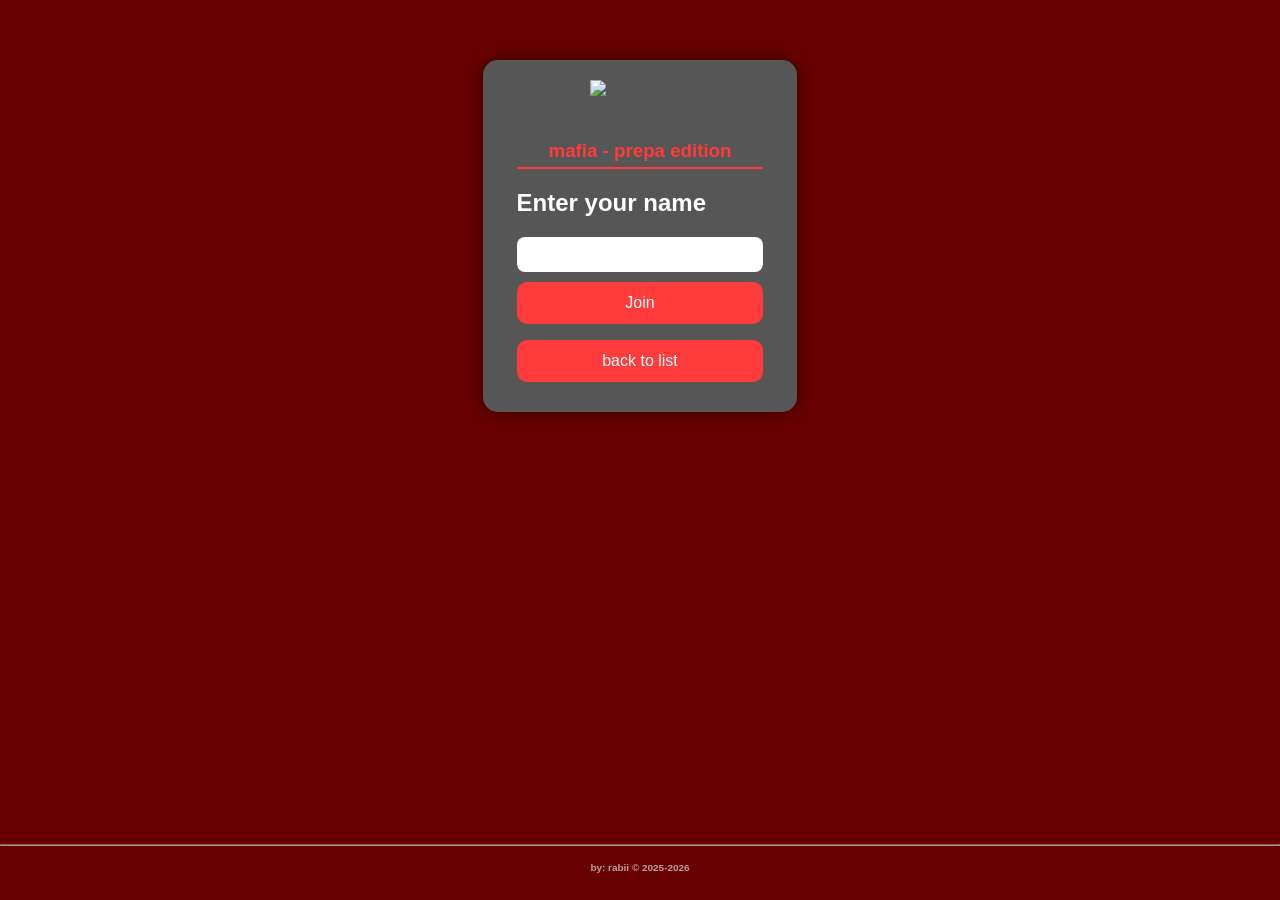
==== templates/index.html @ 3d564941 "Initial commit: Mafia Prepa Edition web app" ====
<!DOCTYPE html>
<html lang="en">

<head>
    <meta charset="UTF-8">
    <title>Mafia - Prepa Edition</title>
    <meta name="viewport" content="width=device-width, initial-scale=1.0">

    <style>
        * {
            box-sizing: border-box;
            font-family: Arial, sans-serif;
        }

        body {
            margin: 0;
            background: #680202;
            color: white;
            display: flex;
            flex-direction: column;
            min-height: 100vh;
        }

        #bady-div {
            max-width: 400px;
            margin: 60px auto 20px;
            padding: 20px;
            background: #575656;
            border-radius: 15px;
            box-shadow: 0 0 15px rgba(0, 0, 0, 0.5);
        }

        img.post-media {
            display: block;
            margin: 0 auto 20px;
            width: 100px;
        }

        fieldset {
            border: none;
        }

        h3 {
            text-align: center;
            color: #ff3b3b;
            margin-bottom: 15px;
            border-bottom: 2px solid #ff3b3b;
            padding-bottom: 5px;
        }

        h4 {
            margin: 10px 0 5px;
            font-size: 14px;
        }

        input {
            width: 100%;
            padding: 10px;
            margin-bottom: 10px;
            border-radius: 8px;
            border: none;
            outline: none;
        }

        button {
            width: 100%;
            padding: 12px;
            border: none;
            border-radius: 10px;
            background: #ff3b3b;
            color: white;
            font-size: 16px;
            cursor: pointer;
        }

        button:hover {
            background: #e22b2b;
        }

        .footer {
            text-align: center;
            margin-top: auto;
            font-size: 12px;
            opacity: 0.6;
            padding: 10px 0;
        }
    </style>
</head>

<body>

    <div id="bady-div">
            <img src="{{ url_for('static', filename='img/logo.png') }}" class="post-media">
            <fieldset>
                <h3>mafia - prepa edition</h3>
                <form method="POST">
                    <h2>Enter your name</h2>
                    <input name="name" required>
                    <button>Join</button>
                </form>
                <p></p>
                <form action="/wait"><button>back to list</button></form>
            </fieldset>
    </div>

    <div class="footer">
        <hr>
        <h5>by: rabii © 2025-2026</h5>
    </div>

</body>

</html>
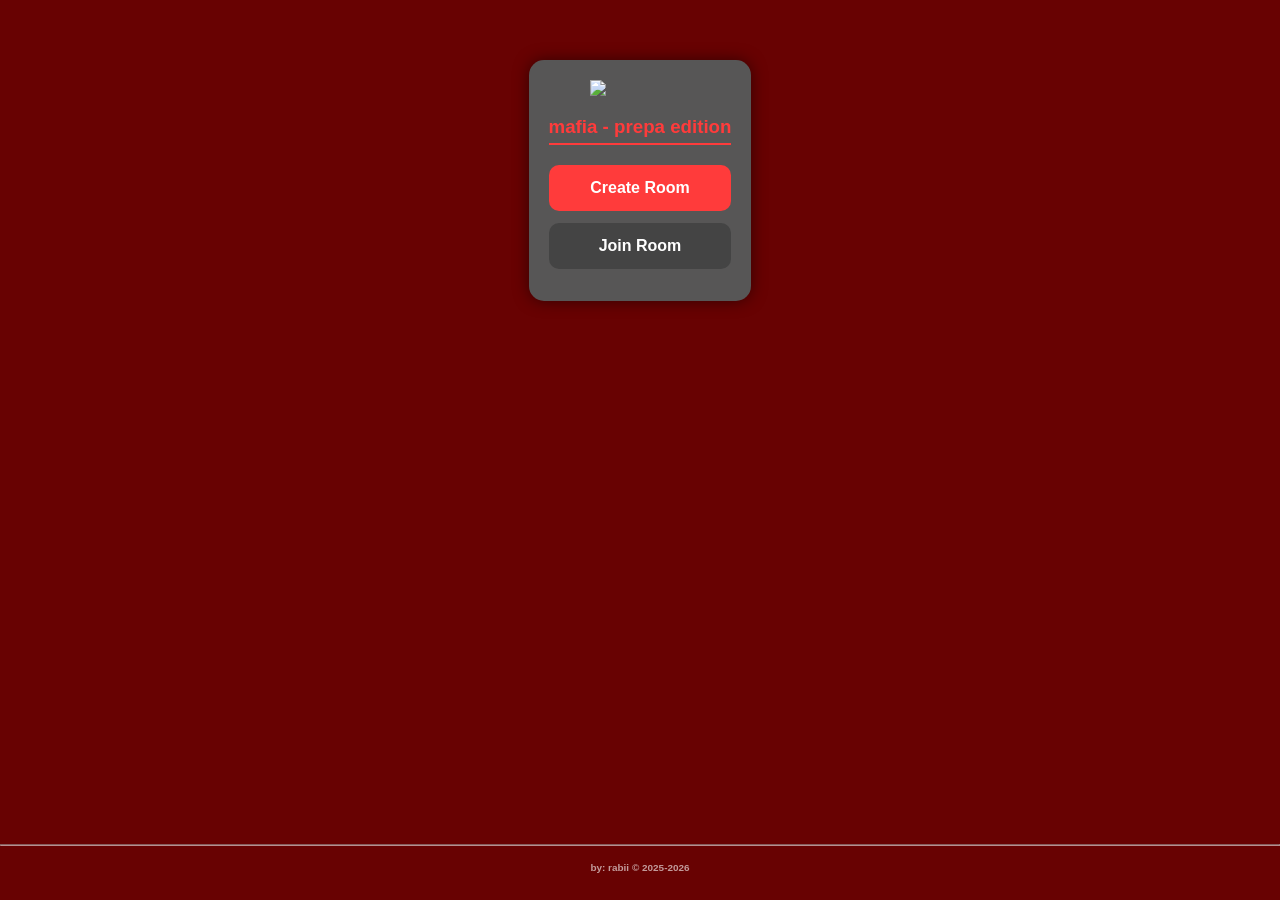
==== commit ddb50d56: "Add room/session system with password-protected rooms" ====
--- a/templates/index.html
+++ b/templates/index.html
@@ -1,113 +1,76 @@
-<!DOCTYPE html>
-<html lang="en">
-
-<head>
-    <meta charset="UTF-8">
-    <title>Mafia - Prepa Edition</title>
-    <meta name="viewport" content="width=device-width, initial-scale=1.0">
-
-    <style>
-        * {
-            box-sizing: border-box;
-            font-family: Arial, sans-serif;
-        }
-
-        body {
-            margin: 0;
-            background: #680202;
-            color: white;
-            display: flex;
-            flex-direction: column;
-            min-height: 100vh;
-        }
-
-        #bady-div {
-            max-width: 400px;
-            margin: 60px auto 20px;
-            padding: 20px;
-            background: #575656;
-            border-radius: 15px;
-            box-shadow: 0 0 15px rgba(0, 0, 0, 0.5);
-        }
-
-        img.post-media {
-            display: block;
-            margin: 0 auto 20px;
-            width: 100px;
-        }
-
-        fieldset {
-            border: none;
-        }
-
-        h3 {
-            text-align: center;
-            color: #ff3b3b;
-            margin-bottom: 15px;
-            border-bottom: 2px solid #ff3b3b;
-            padding-bottom: 5px;
-        }
-
-        h4 {
-            margin: 10px 0 5px;
-            font-size: 14px;
-        }
-
-        input {
-            width: 100%;
-            padding: 10px;
-            margin-bottom: 10px;
-            border-radius: 8px;
-            border: none;
-            outline: none;
-        }
-
-        button {
-            width: 100%;
-            padding: 12px;
-            border: none;
-            border-radius: 10px;
-            background: #ff3b3b;
-            color: white;
-            font-size: 16px;
-            cursor: pointer;
-        }
-
-        button:hover {
-            background: #e22b2b;
-        }
-
-        .footer {
-            text-align: center;
-            margin-top: auto;
-            font-size: 12px;
-            opacity: 0.6;
-            padding: 10px 0;
-        }
-    </style>
-</head>
-
-<body>
-
-    <div id="bady-div">
-            <img src="{{ url_for('static', filename='img/logo.png') }}" class="post-media">
-            <fieldset>
-                <h3>mafia - prepa edition</h3>
-                <form method="POST">
-                    <h2>Enter your name</h2>
-                    <input name="name" required>
-                    <button>Join</button>
-                </form>
-                <p></p>
-                <form action="/wait"><button>back to list</button></form>
-            </fieldset>
-    </div>
-
-    <div class="footer">
-        <hr>
-        <h5>by: rabii © 2025-2026</h5>
-    </div>
-
-</body>
-
-</html>+<!DOCTYPE html>
+<html lang="en">
+<head>
+    <meta charset="UTF-8">
+    <title>Mafia - Prepa Edition</title>
+    <meta name="viewport" content="width=device-width, initial-scale=1.0">
+    <style>
+        * { box-sizing: border-box; font-family: Arial, sans-serif; }
+        body {
+            margin: 0;
+            background: #680202;
+            color: white;
+            display: flex;
+            flex-direction: column;
+            min-height: 100vh;
+        }
+        #bady-div {
+            max-width: 400px;
+            margin: 60px auto 20px;
+            padding: 20px;
+            background: #575656;
+            border-radius: 15px;
+            box-shadow: 0 0 15px rgba(0,0,0,0.5);
+            text-align: center;
+        }
+        img.post-media {
+            display: block;
+            margin: 0 auto 20px;
+            width: 100px;
+        }
+        h3 {
+            text-align: center;
+            color: #ff3b3b;
+            margin-bottom: 20px;
+            border-bottom: 2px solid #ff3b3b;
+            padding-bottom: 5px;
+        }
+        .btn {
+            display: block;
+            width: 100%;
+            padding: 14px;
+            margin-bottom: 12px;
+            border: none;
+            border-radius: 10px;
+            font-size: 16px;
+            font-weight: bold;
+            cursor: pointer;
+            text-decoration: none;
+            text-align: center;
+        }
+        .btn-primary { background: #ff3b3b; color: white; }
+        .btn-primary:hover { background: #e22b2b; }
+        .btn-secondary { background: #444; color: white; }
+        .btn-secondary:hover { background: #333; }
+        .footer {
+            text-align: center;
+            margin-top: auto;
+            font-size: 12px;
+            opacity: 0.6;
+            padding: 10px 0;
+        }
+    </style>
+</head>
+<body>
+    <div id="bady-div">
+        <img src="{{ url_for('static', filename='img/logo.png') }}" class="post-media">
+        <h3>mafia - prepa edition</h3>
+        <a href="/create" class="btn btn-primary">Create Room</a>
+        <a href="/join" class="btn btn-secondary">Join Room</a>
+    </div>
+    <div class="footer">
+        <hr>
+        <h5>by: rabii © 2025-2026</h5>
+    </div>
+</body>
+</html>
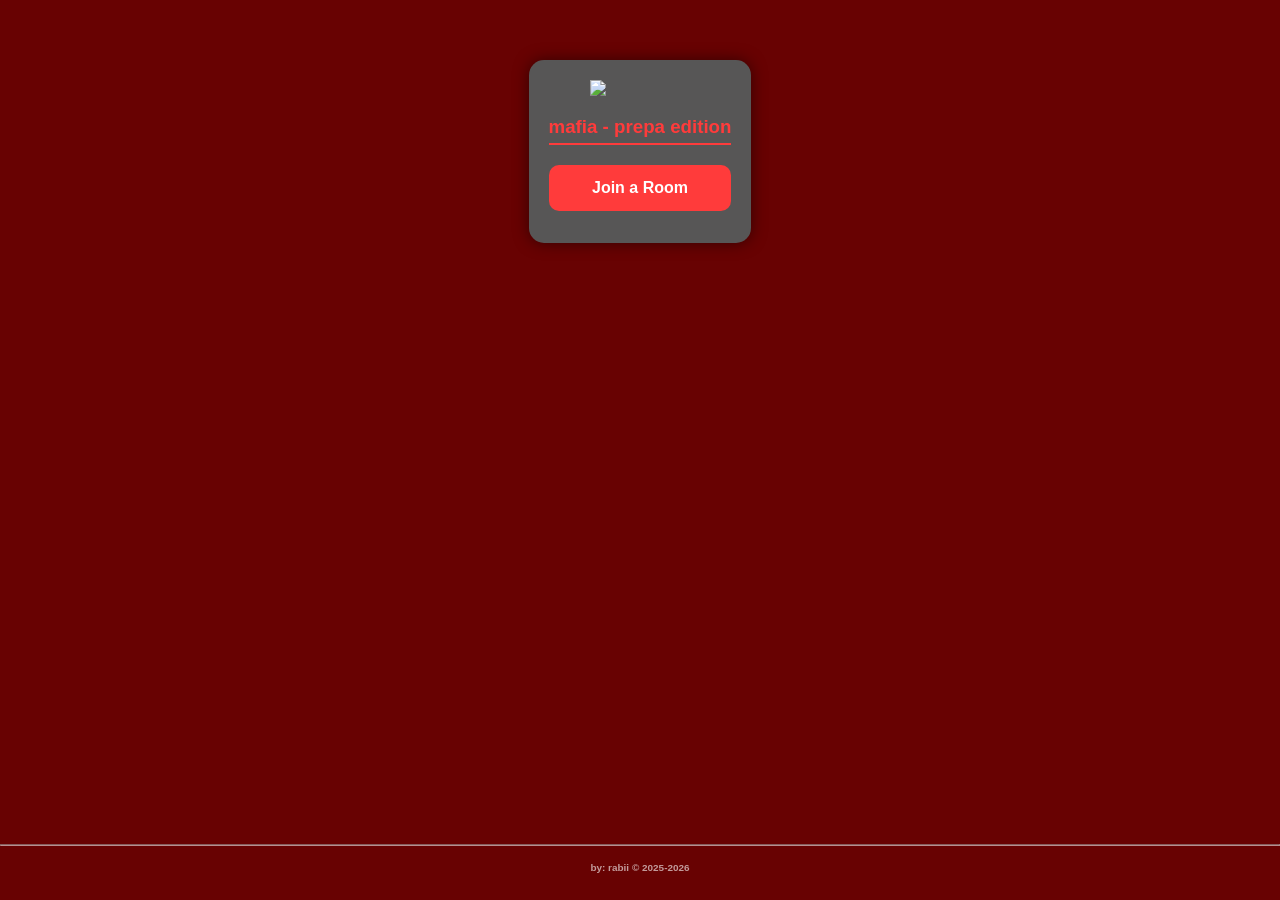
==== commit 6632078c: "Replace creator-based admin with /admin password-protected panel" ====
--- a/templates/index.html
+++ b/templates/index.html
@@ -6,71 +6,22 @@
     <meta name="viewport" content="width=device-width, initial-scale=1.0">
     <style>
         * { box-sizing: border-box; font-family: Arial, sans-serif; }
-        body {
-            margin: 0;
-            background: #680202;
-            color: white;
-            display: flex;
-            flex-direction: column;
-            min-height: 100vh;
-        }
-        #bady-div {
-            max-width: 400px;
-            margin: 60px auto 20px;
-            padding: 20px;
-            background: #575656;
-            border-radius: 15px;
-            box-shadow: 0 0 15px rgba(0,0,0,0.5);
-            text-align: center;
-        }
-        img.post-media {
-            display: block;
-            margin: 0 auto 20px;
-            width: 100px;
-        }
-        h3 {
-            text-align: center;
-            color: #ff3b3b;
-            margin-bottom: 20px;
-            border-bottom: 2px solid #ff3b3b;
-            padding-bottom: 5px;
-        }
-        .btn {
-            display: block;
-            width: 100%;
-            padding: 14px;
-            margin-bottom: 12px;
-            border: none;
-            border-radius: 10px;
-            font-size: 16px;
-            font-weight: bold;
-            cursor: pointer;
-            text-decoration: none;
-            text-align: center;
-        }
+        body { margin: 0; background: #680202; color: white; display: flex; flex-direction: column; min-height: 100vh; }
+        #bady-div { max-width: 400px; margin: 60px auto 20px; padding: 20px; background: #575656; border-radius: 15px; box-shadow: 0 0 15px rgba(0,0,0,0.5); text-align: center; }
+        img.post-media { display: block; margin: 0 auto 20px; width: 100px; }
+        h3 { text-align: center; color: #ff3b3b; margin-bottom: 20px; border-bottom: 2px solid #ff3b3b; padding-bottom: 5px; }
+        .btn { display: block; width: 100%; padding: 14px; margin-bottom: 12px; border: none; border-radius: 10px; font-size: 16px; font-weight: bold; cursor: pointer; text-decoration: none; text-align: center; }
         .btn-primary { background: #ff3b3b; color: white; }
         .btn-primary:hover { background: #e22b2b; }
-        .btn-secondary { background: #444; color: white; }
-        .btn-secondary:hover { background: #333; }
-        .footer {
-            text-align: center;
-            margin-top: auto;
-            font-size: 12px;
-            opacity: 0.6;
-            padding: 10px 0;
-        }
+        .footer { text-align: center; margin-top: auto; font-size: 12px; opacity: 0.6; padding: 10px 0; }
     </style>
 </head>
 <body>
     <div id="bady-div">
         <img src="{{ url_for('static', filename='img/logo.png') }}" class="post-media">
         <h3>mafia - prepa edition</h3>
-        <a href="/create" class="btn btn-primary">Create Room</a>
-        <a href="/join" class="btn btn-secondary">Join Room</a>
+        <a href="/join" class="btn btn-primary">Join a Room</a>
     </div>
-    <div class="footer">
-        <hr>
-        <h5>by: rabii © 2025-2026</h5>
-    </div>
+    <div class="footer"><hr><h5>by: rabii © 2025-2026</h5></div>
 </body>
 </html>
